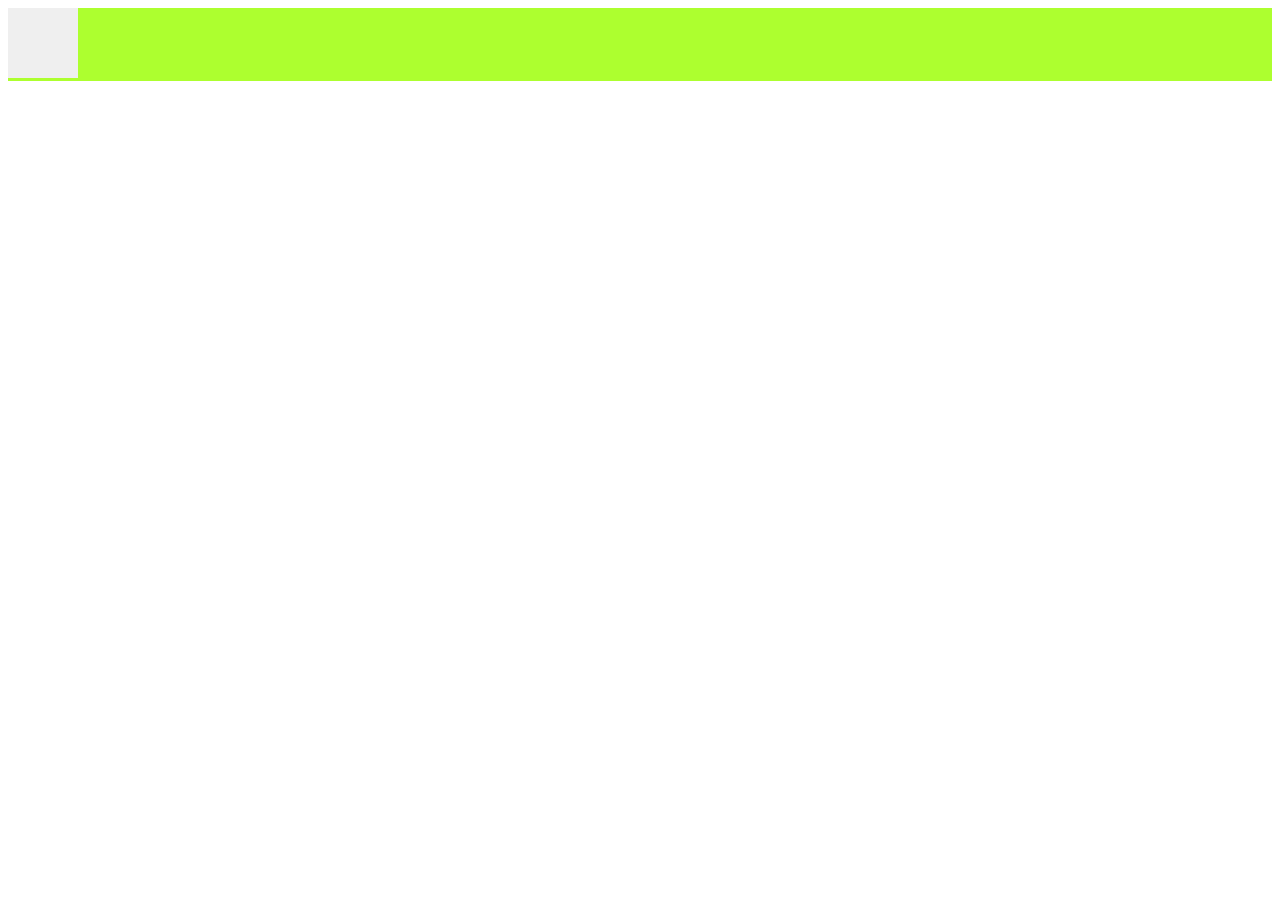
==== 0802/drag.html @ fd8f8c1a "수업 0802 javascript" ====
<!DOCTYPE html>
<html lang="ko">
  <head>
    <meta charset="UTF-8" />
    <meta name="viewport" content="width=device-width, initial-scale=1.0" />
    <title>Document</title>
    <script defer src="./drag.js"></script>
    <link rel="stylesheet" href="./drag.css" />
  </head>
  <body>
    <!-- <div onclick="func(event)">
      <p class="">
        <img
          src="https://encrypted-tbn0.gstatic.com/images?q=tbn:ANd9GcRCpmMmjzu0XTk0J1BUv4IE6qbiIFF2MGhJOW8DjJjOusuU3YuT_jViTCH_TRjvn-Ftf_M&usqp=CAU"
          alt=""
        />
      </p>
    </div> -->
    <div class="container">
      <button></button>
    </div>
    <div class="container2"></div>

    <div id="show"></div>
  </body>
</html>
---- 0802/drag.css ----
.container {
  background-color: greenyellow;
}
.container2 {
  background-color: lightpink;
}
button {
  width: 70px;
  height: 70px;
  border: none;
}
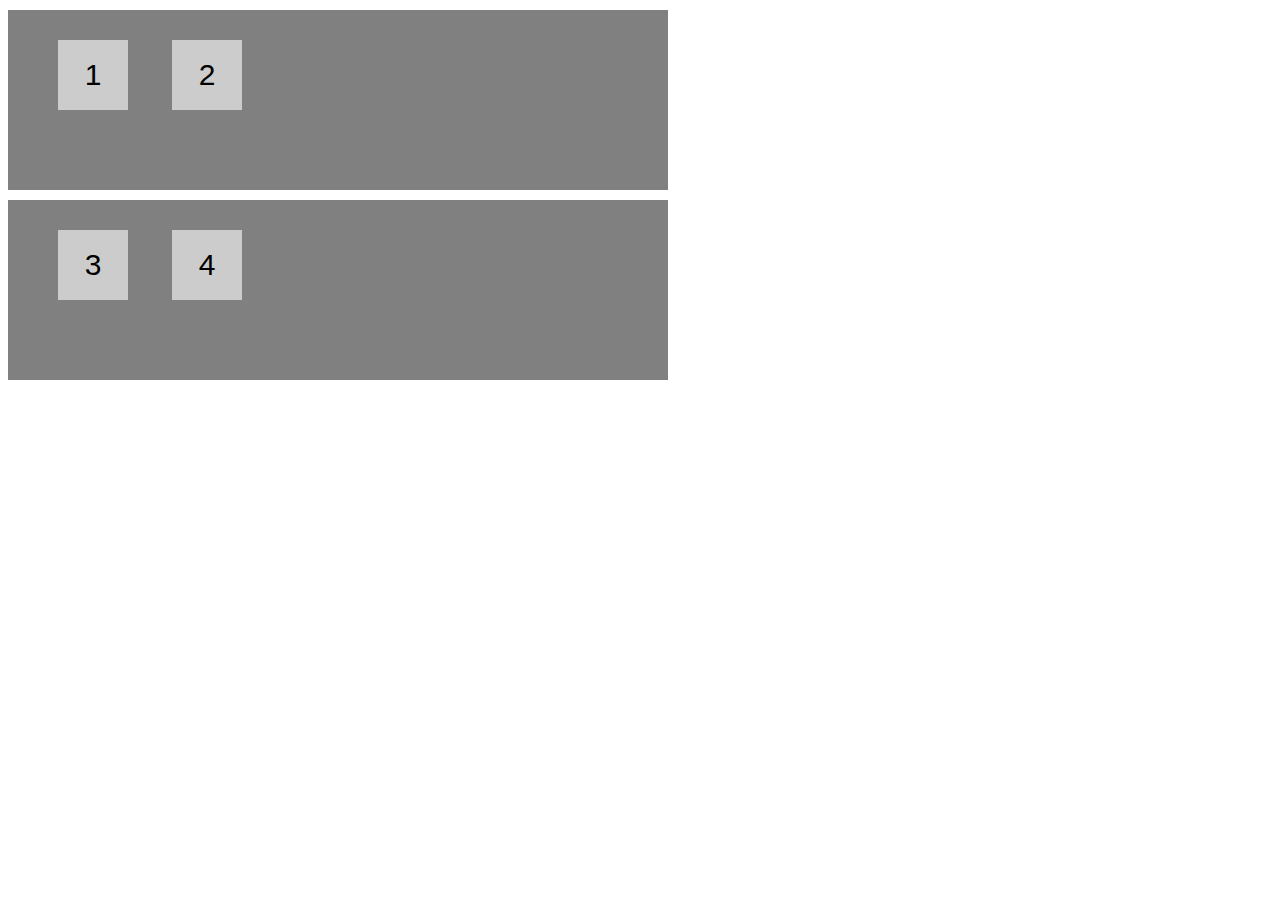
==== commit f78ace7f: "수업 0802 드래그앤드롭" ====
--- a/0802/drag.html
+++ b/0802/drag.html
@@ -16,10 +16,22 @@
         />
       </p>
     </div> -->
+    <!-- <div id="parent">
+      <div class="child1">child1</div>
+      <div id="reference"></div>
+      <div class="child2">child2</div>
+    </div>
+    <button id="appendChildBtn">appendChild</button>
+    <button id="insertBefore">insertBefore</button> -->
+
     <div class="container">
-      <button></button>
+      <button draggable="true" class="draggable">1</button>
+      <button draggable="true" class="draggable">2</button>
     </div>
-    <div class="container2"></div>
+    <div class="container">
+      <button draggable="true" class="draggable">3</button>
+      <button draggable="true" class="draggable">4</button>
+    </div>
 
     <div id="show"></div>
   </body>
--- a/0802/drag.css
+++ b/0802/drag.css
@@ -1,11 +1,44 @@
+ul,
+li {
+  list-style: none;
+}
 .container {
-  background-color: greenyellow;
+  background-color: grey;
+  width: 600px;
+  height: 120px;
+  padding: 30px;
+  margin: 10px 0;
 }
-.container2 {
-  background-color: lightpink;
-}
+
+/* 버튼 */
 button {
   width: 70px;
   height: 70px;
   border: none;
+  font-size: 30px;
+  background-color: #ccc;
 }
+.draggable {
+  margin: 0 20px;
+}
+/* 드래그 */
+.dragging {
+  opacity: 0.4;
+  box-shadow: 4px 4px 4px rgba(255, 255, 1, 0.6);
+  border: 2px solid #ccc;
+}
+ul {
+  display: flex;
+}
+ul > li {
+  width: 240px;
+  height: 200px;
+  margin: 0 10px;
+  cursor: grab;
+  border: 2px solid #8dc329;
+}
+li > img {
+  width: 100%;
+  height: 100%;
+  object-fit: fill;
+}
